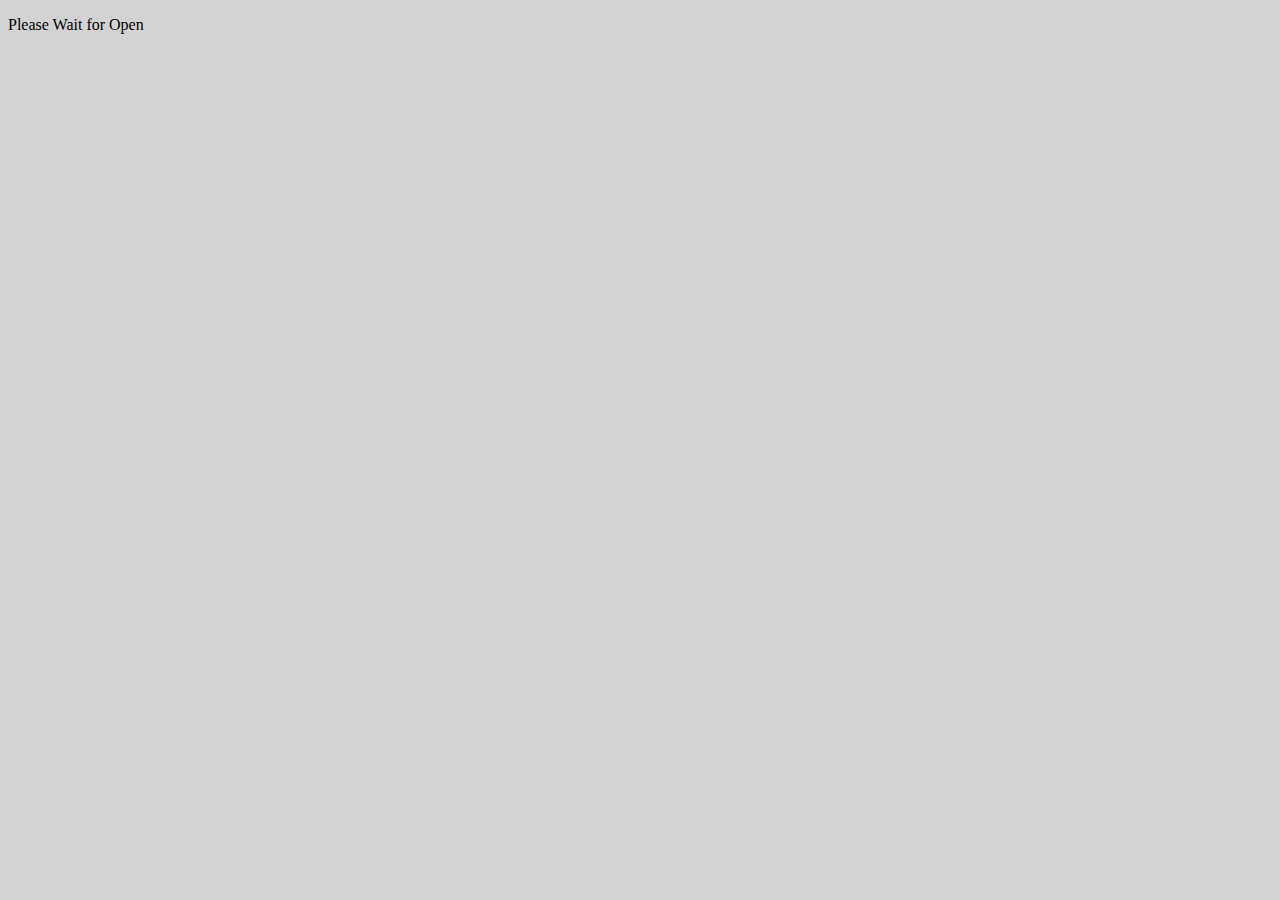
==== src/main/resources/static/html/basehome.html @ 0e438888 "Spring boot & Gradle's Setting Test01" ====
<!DOCTYPE html>
<html lang="en">
<head>
    <meta charset="UTF-8">
    <meta http-equiv="X-UA-Compatible" content="IE=edge">
    <meta name="viewport" content="width=device-width, initial-scale=1.0, maximum-scale=1.0, minimum-scale=1.0">
    <link rel="stylesheet" type="text/css" href="../css/base.css">
    <script src="../js/base.vue"></script>
    <title>Baseball Game</title>
</head>
<body>
<P>Please Wait for Open</P>


</body>
</html>
---- src/main/resources/static/css/base.css ----
body{
    background-color: lightgray;
}
p {
    color: black;
}

/* credit section */




/* display size */
@media ( max-width: 720px ) {

}
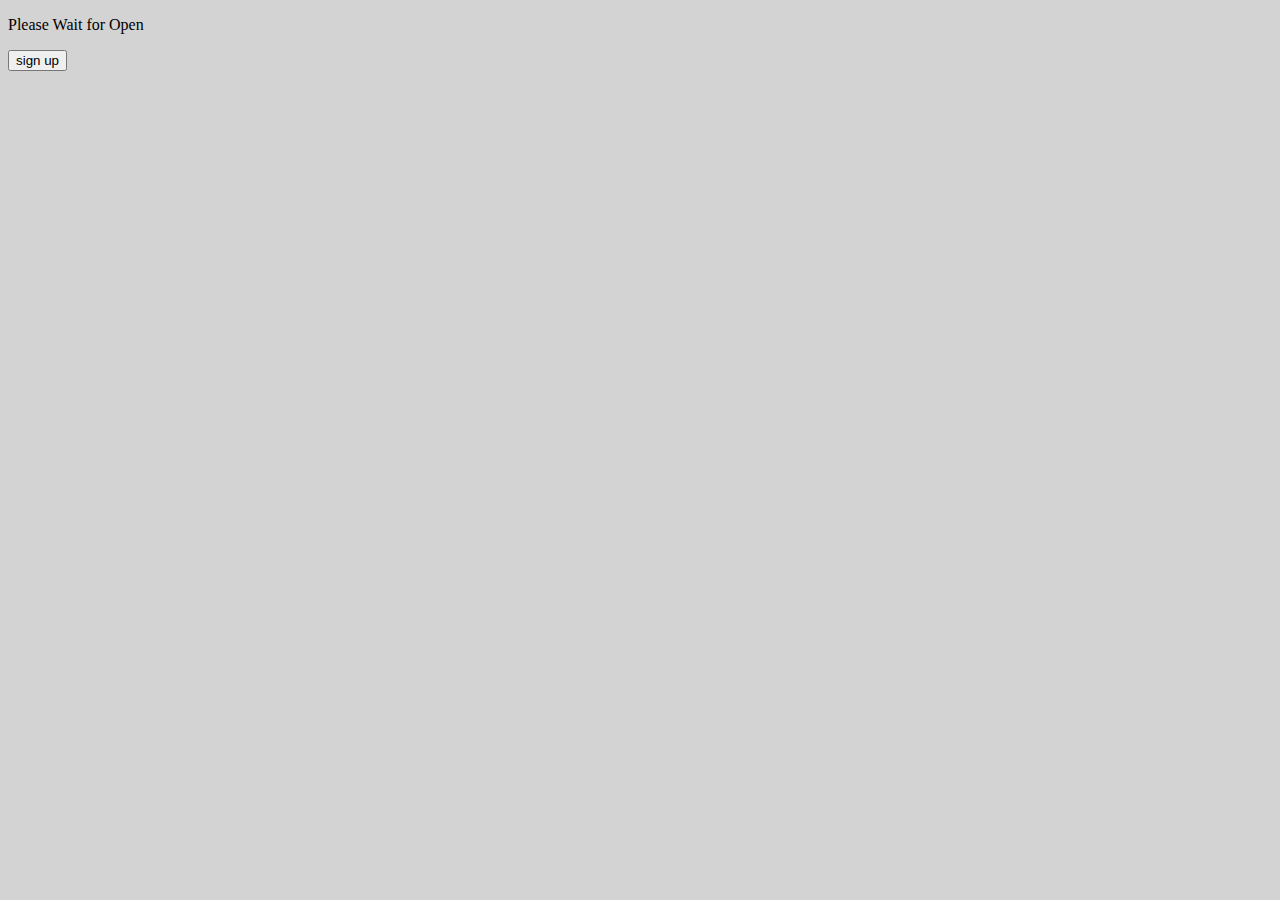
==== commit 0936e57c: "Merge pull request #3 from vegetablefried/master" ====
--- a/src/main/resources/static/html/basehome.html
+++ b/src/main/resources/static/html/basehome.html
@@ -11,6 +11,8 @@
 <body>
 <P>Please Wait for Open</P>
 
+<input type="button" value="sign up">
+
 
 </body>
 </html>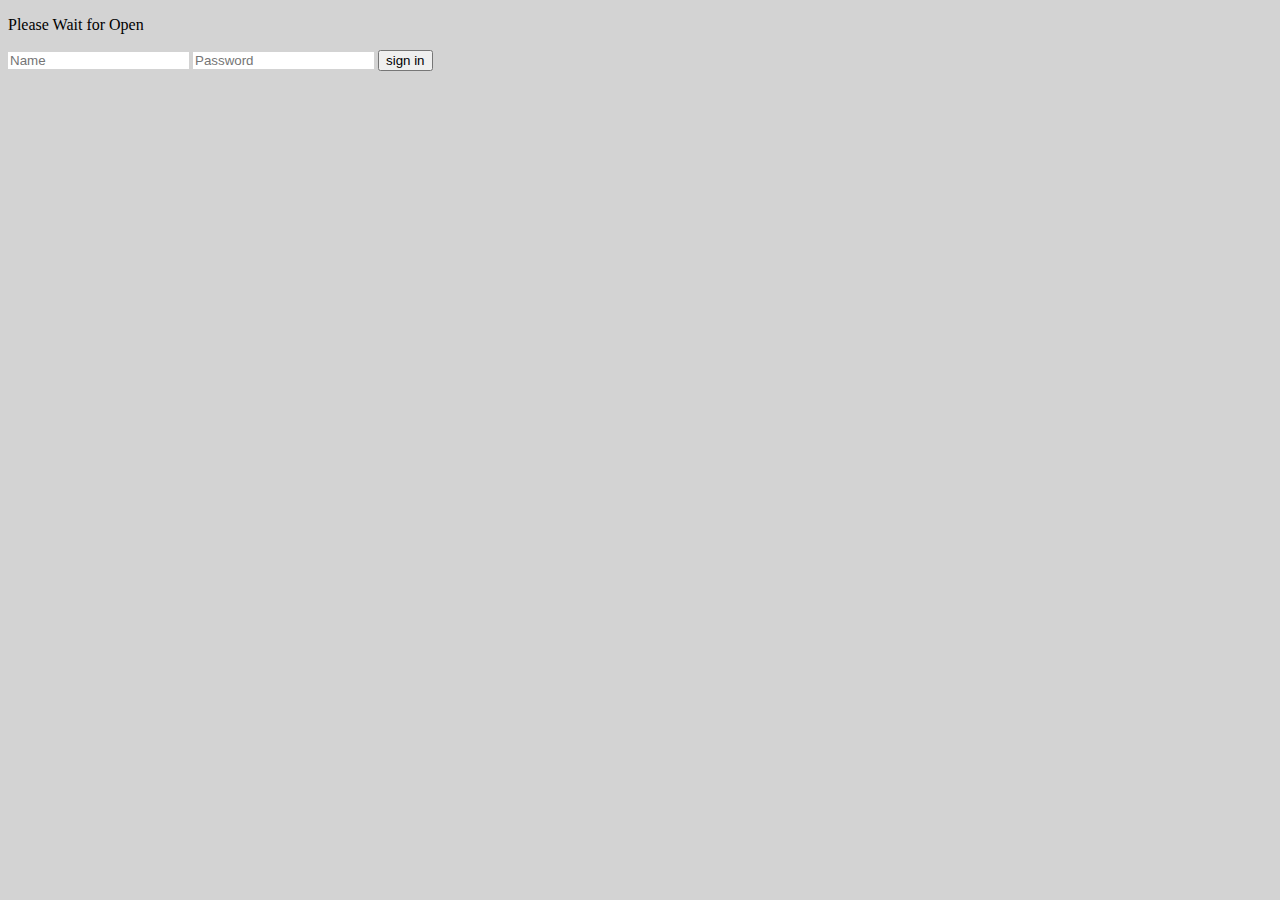
==== commit 7c335dae: "* Mybatis Test" ====
--- a/src/main/resources/static/html/basehome.html
+++ b/src/main/resources/static/html/basehome.html
@@ -5,13 +5,24 @@
     <meta http-equiv="X-UA-Compatible" content="IE=edge">
     <meta name="viewport" content="width=device-width, initial-scale=1.0, maximum-scale=1.0, minimum-scale=1.0">
     <link rel="stylesheet" type="text/css" href="../css/base.css">
+    <script src="../js/test.js">
+        sign_test();
+    </script>
     <script src="../js/base.vue"></script>
     <title>Baseball Game</title>
 </head>
 <body>
 <P>Please Wait for Open</P>
 
-<input type="button" value="sign up">
+<form id = sign_form method="get">
+    <label>
+        <input type="text" id="name" placeholder="Name" style="border: 1px">
+        <input type="password" id="pw" placeholder="Password" style="border: 1px">
+        <input type="button" id="sign_btn" value="sign in">
+    </label>
+</form>
+
+
 
 
 </body>
--- a/src/main/resources/static/css/base.css
+++ b/src/main/resources/static/css/base.css
@@ -4,6 +4,9 @@
 p {
     color: black;
 }
+
+
+
 
 /* credit section */
 
